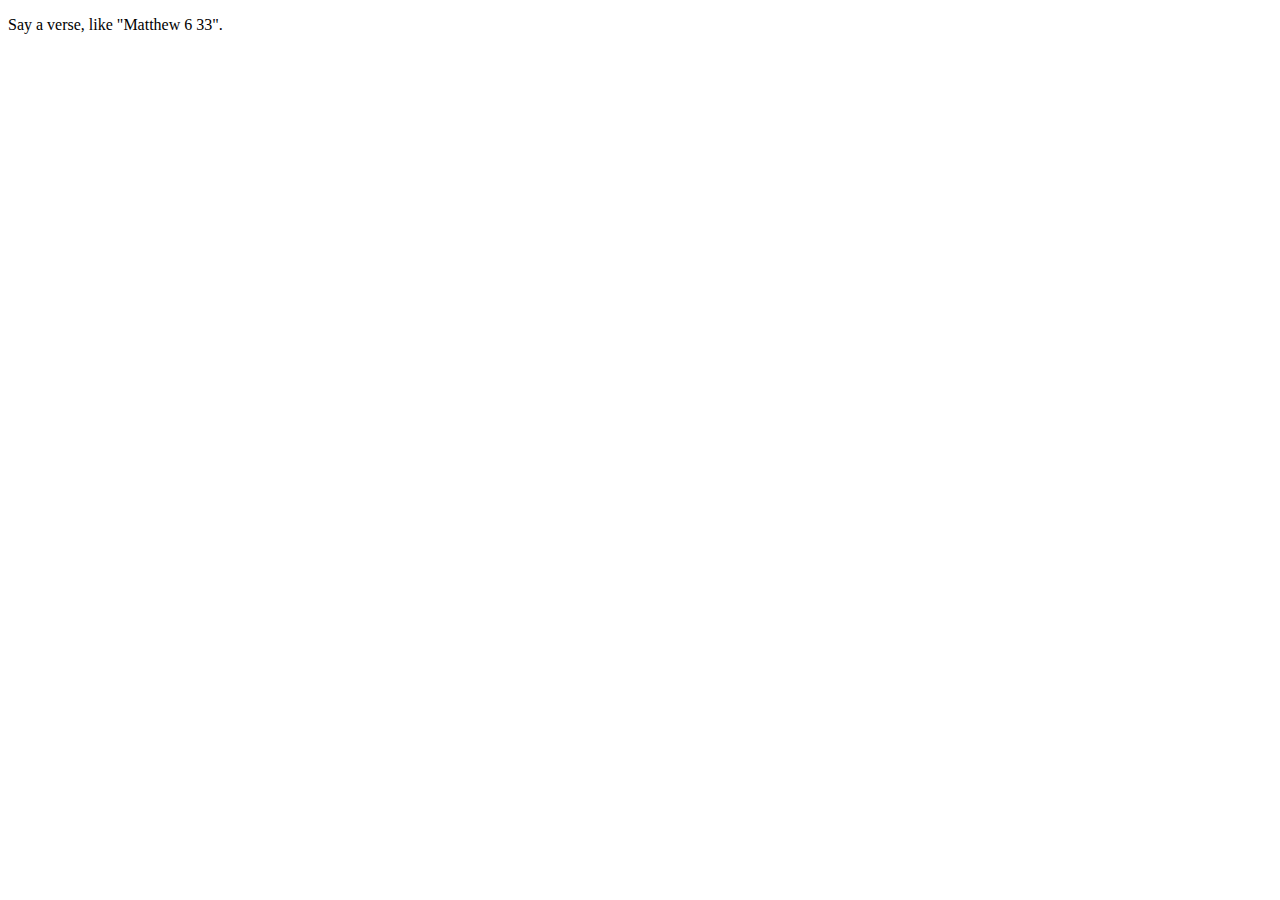
==== views/index.html @ 78091139 "Backup from Glitch.com" ====
<!DOCTYPE html>
<html lang="en">
  <head>
    <title>Bible Verse Listener</title>
    <meta charset="utf-8">
    <meta http-equiv="X-UA-Compatible" content="IE=edge">
    <meta name="viewport" content="width=device-width, initial-scale=1">
    <link rel="stylesheet" href="/style.css">
    <script src="https://cdnjs.cloudflare.com/ajax/libs/jquery/3.3.1/jquery.min.js"></script>
  </head>  
  <body>
    <header>
      <p id="use-chrome"></p>
      <p id="use-laptop"></p>
    </header>

    <div id="main">
      <p id="instruction">Say a verse, like "Matthew 6 33".</p>
      <p id="output"></p>
      <p id="verse-words"></p>
      <p id="copyright"></p>
    </div>

    <div id="list-of-previous-container">
      <div id="list-of-previous">
      </div>
    </div>
    
    <script src="script.js"></script>
  </body>
</html>
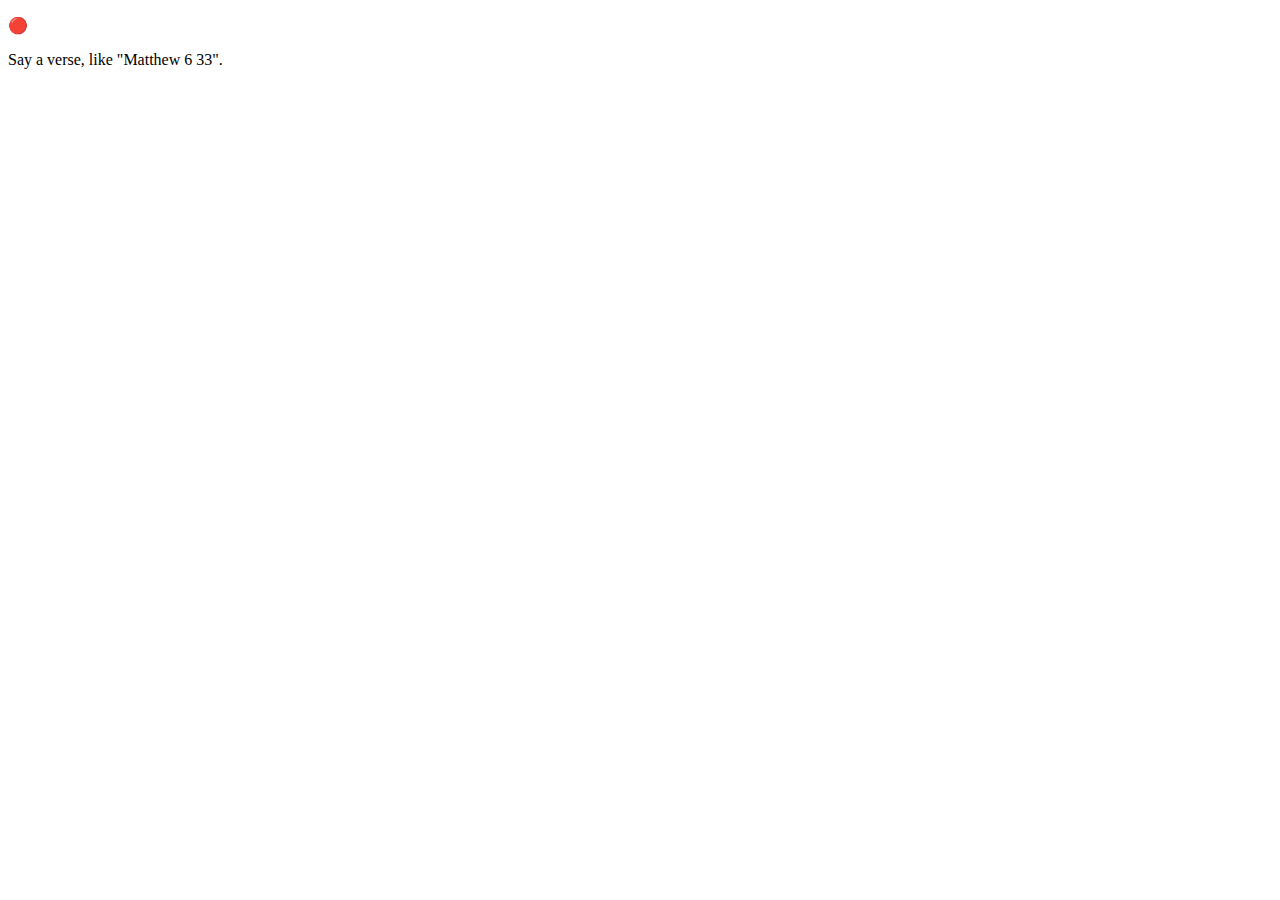
==== commit 3188e288: "fix #5" ====
--- a/views/index.html
+++ b/views/index.html
@@ -13,6 +13,8 @@
       <p id="use-chrome"></p>
       <p id="use-laptop"></p>
     </header>
+    
+    <div id="remind-user-about-listening" title="Web Speech Recognition API is on Continuous Mode">🔴</div>
 
     <div id="main">
       <p id="instruction">Say a verse, like "Matthew 6 33".</p>
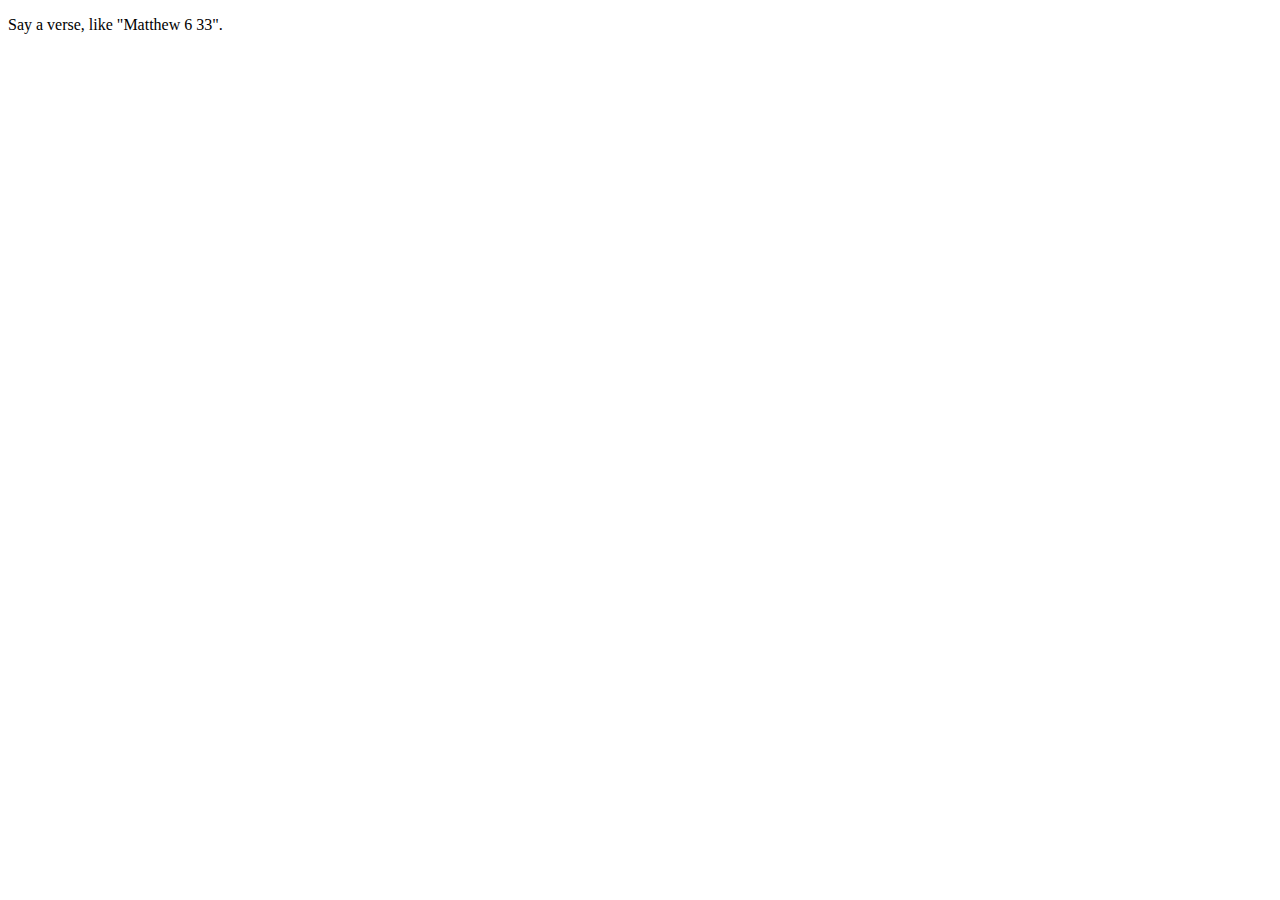
==== commit 125b5ba6: "hide blinking red dot indicator when speech recognition is unavailable (fix #12)" ====
--- a/views/index.html
+++ b/views/index.html
@@ -14,13 +14,14 @@
       <p id="use-laptop"></p>
     </header>
     
-    <div id="remind-user-about-listening" title="Web Speech Recognition API is on Continuous Mode">🔴</div>
+    <div id="remind-user-about-listening" title="Web Speech Recognition API is on Continuous Mode"></div>
 
     <div id="main">
       <p id="instruction">Say a verse, like "Matthew 6 33".</p>
       <p id="output"></p>
       <p id="verse-words"></p>
       <p id="copyright"></p>
+      <p id="many-api-calls"></p>
     </div>
 
     <div id="list-of-previous-container">
